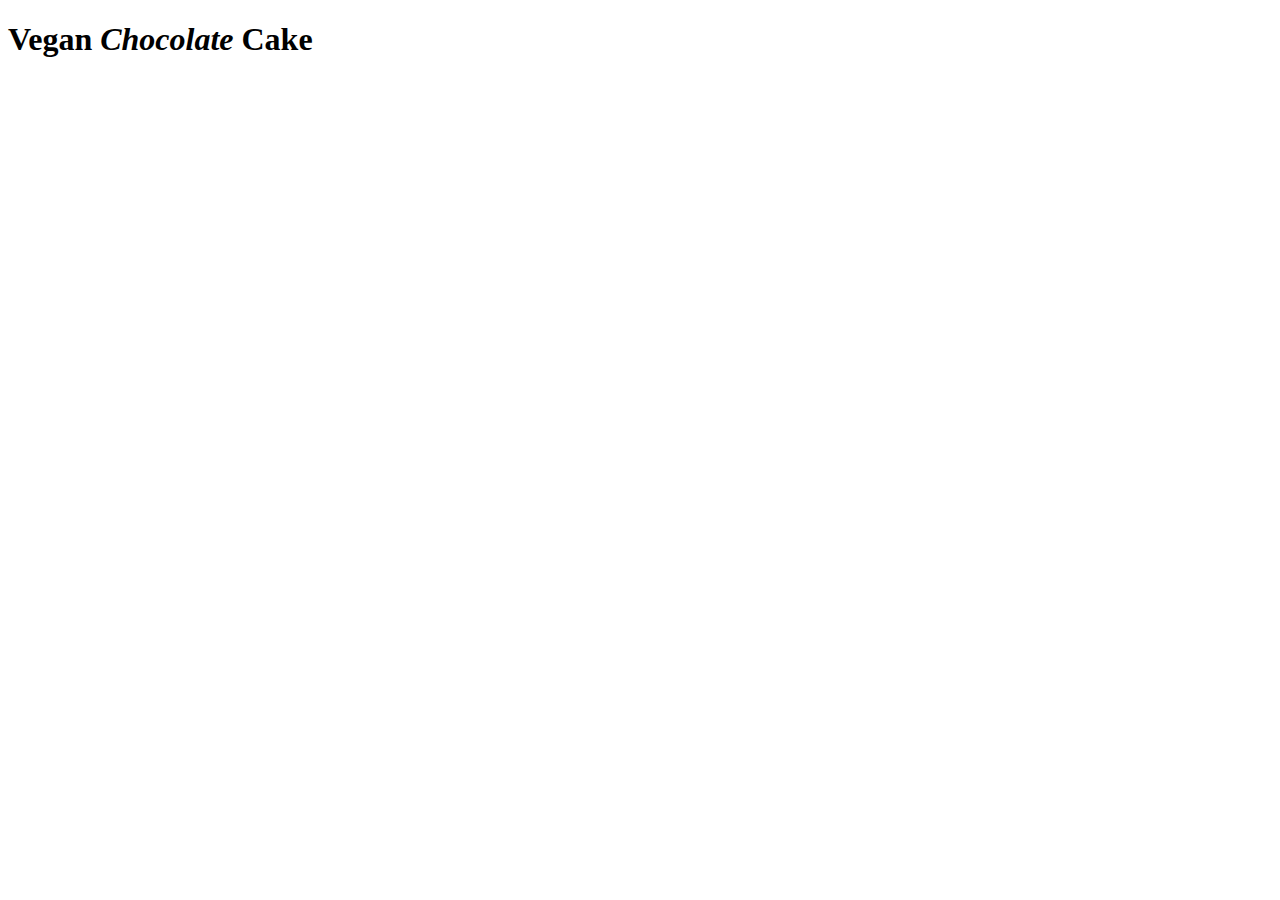
==== vegan-chocolate-cake.html @ 1e4c361d "add ingredients and instructions to choco cake recipe vegan-chocolate-cake.html" ====
<!DOCTYPE html>
<html lan="en">
    <head>
        <meta charset="UTF-8">
        <title>Vegan Chocolate Cake</title>
    </head>
    <body>
        <h1>Vegan <em>Chocolate</em> Cake</h1>
    </body>
</html>
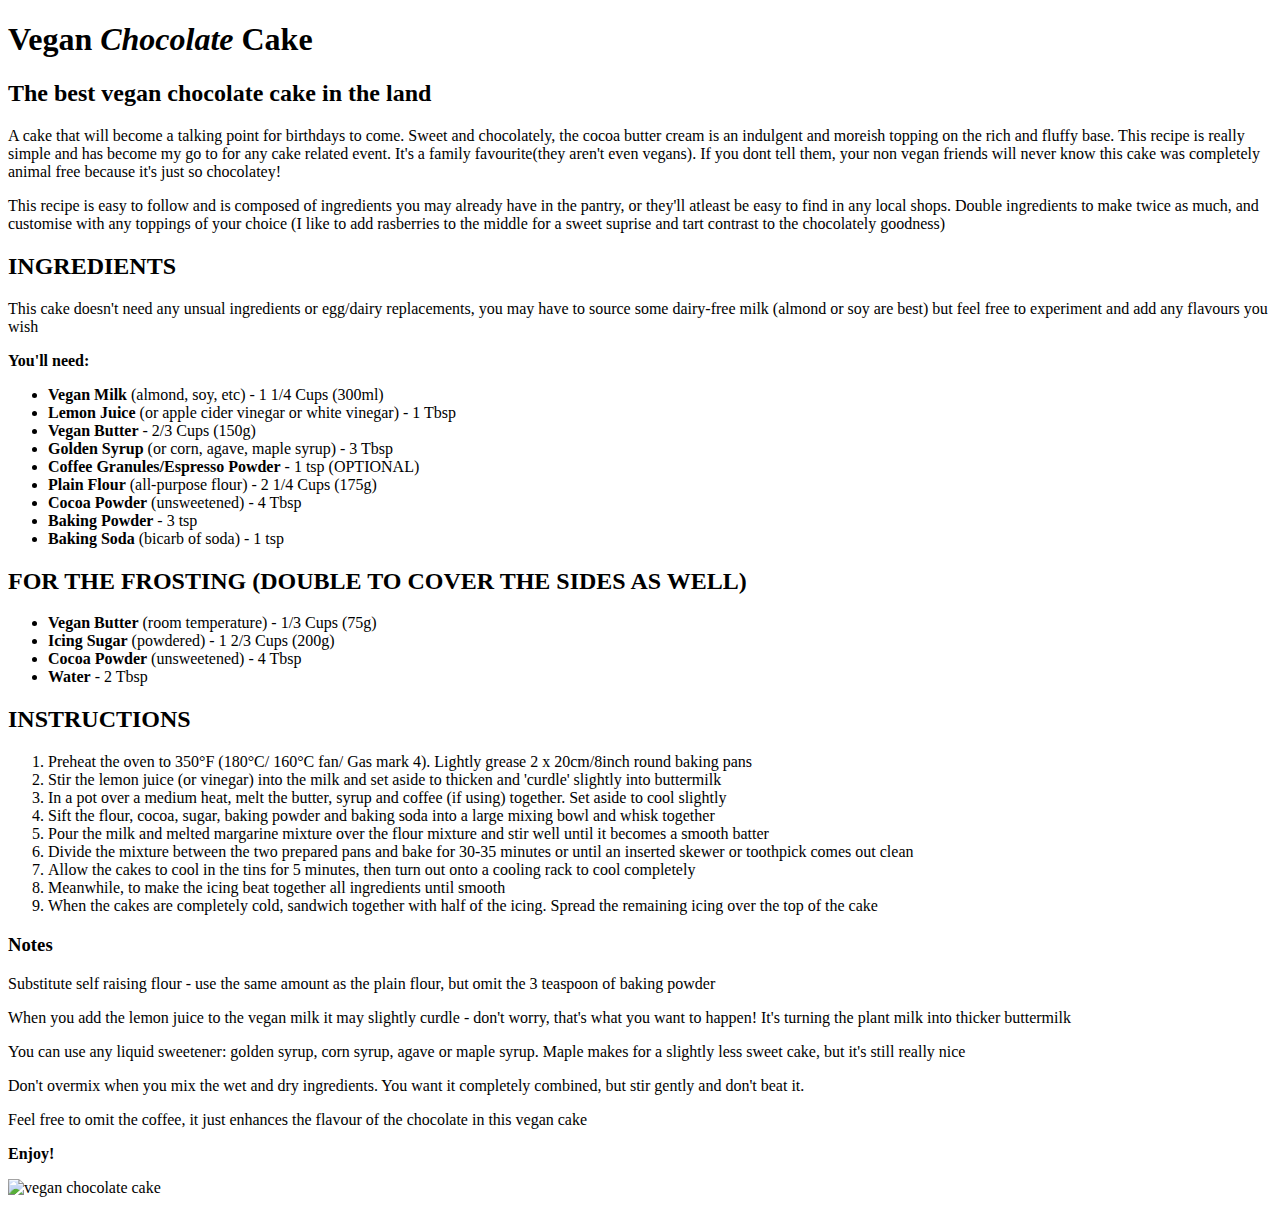
==== commit a06d1add: "move info from index to vegan-chocolate-cake" ====
--- a/vegan-chocolate-cake.html
+++ b/vegan-chocolate-cake.html
@@ -4,7 +4,99 @@
         <meta charset="UTF-8">
         <title>Vegan Chocolate Cake</title>
     </head>
+
     <body>
+
         <h1>Vegan <em>Chocolate</em> Cake</h1>
+
+        <h2>The best vegan chocolate cake in the land</h2>
+            <p>A cake that will become a talking point for birthdays to come.
+                Sweet and chocolately, the cocoa butter cream is an indulgent and moreish topping on the rich 
+                and fluffy base. This recipe is really simple and has become my go to for any cake related event. It's
+                a family favourite(they aren't even vegans). If you dont tell them, your non vegan friends
+                will never know this cake was completely animal free because it's just so chocolatey!</p>
+
+                <p>This recipe is easy to follow and is composed of ingredients you may already have 
+                    in the pantry, or they'll atleast be easy to find in any local shops. Double ingredients to 
+                    make twice as much, and customise with any toppings of your choice (I like to add rasberries to 
+                     the middle for a sweet suprise and tart contrast to the chocolately goodness)</p>
+
+                
+        <h2>INGREDIENTS</h2>
+
+        <p>This cake doesn't need any unsual ingredients or egg/dairy replacements, you may have to source some
+            dairy-free milk (almond or soy are best) but feel free to experiment and add any flavours you wish</p>
+        <p><strong>You'll need:</strong></p>
+            
+            <ul>
+                <li><strong>Vegan Milk</strong> (almond, soy, etc) - 1 1/4 Cups (300ml)</li>
+                <li><strong>Lemon Juice</strong> (or apple cider vinegar or white vinegar) - 1 Tbsp</li>
+                <li><strong>Vegan Butter</strong> - 2/3 Cups (150g)</li>
+                <li><strong>Golden Syrup</strong> (or corn, agave, maple syrup) - 3 Tbsp</li>
+                <li><strong>Coffee Granules/Espresso Powder</strong> - 1 tsp (OPTIONAL)</li>
+                <li><strong>Plain Flour</strong> (all-purpose flour) - 2 1/4 Cups (175g)</li>
+                <li><strong>Cocoa Powder</strong> (unsweetened) - 4 Tbsp</li>
+                <li><strong>Baking Powder</strong> - 3 tsp</li>
+                <li><strong>Baking Soda</strong> (bicarb of soda) - 1 tsp</li>
+            </ul>
+            <h2>FOR THE FROSTING (DOUBLE TO COVER THE SIDES AS WELL)</h2>
+            <ul>
+                <li><strong>Vegan Butter</strong> (room temperature) - 1/3 Cups (75g)</li>
+                <li><strong>Icing Sugar</strong> (powdered) - 1 2/3 Cups (200g)</li>
+                <li><strong>Cocoa Powder</strong> (unsweetened) - 4 Tbsp</li>
+                <li><strong>Water</strong> - 2 Tbsp</li>
+            </ul>
+
+            <h2>INSTRUCTIONS</h2>
+
+            <ol>
+                    <li>Preheat the oven to 350°F (180°C/ 160°C fan/ Gas mark 4).
+                     Lightly grease 2 x 20cm/8inch round baking pans</li>
+
+                    <li>Stir the lemon juice (or vinegar) into the milk and 
+                    set aside to thicken and 'curdle' slightly into buttermilk</li>
+
+                    <li>In a pot over a medium heat, melt the butter, syrup and
+                         coffee (if using) together. Set aside to cool slightly</li>
+
+                    <li>Sift the flour, cocoa, sugar, baking powder and baking
+                         soda into a large mixing bowl and whisk together</li>
+
+                    <li>Pour the milk and melted margarine mixture over the flour
+                         mixture and stir well until it becomes a smooth batter</li>
+
+                    <li>Divide the mixture between the two prepared pans and bake for
+                         30-35 minutes or until an inserted skewer or toothpick comes out clean</li>
+
+                    <li>Allow the cakes to cool in the tins for 5 minutes, then turn out
+                         onto a cooling rack to cool completely</li>
+
+                    <li>Meanwhile, to make the icing beat together all ingredients until smooth</li>
+
+                    <li>When the cakes are completely cold, sandwich together with half of the icing.
+                         Spread the remaining icing over the top of the cake</li>
+
+            </ol>
+
+            <h3>Notes</h3>
+
+                <p>Substitute self raising flour - use the same amount as the plain flour,
+                 but omit the 3 teaspoon of baking powder</p>
+
+                <p>When you add the lemon juice to the vegan milk it may slightly curdle - don't worry,
+                     that's what you want to happen! It's turning the plant milk into thicker buttermilk</p>
+                
+                <p>You can use any liquid sweetener: golden syrup, corn syrup, agave or maple syrup.
+                     Maple makes for a slightly less sweet cake, but it's still really nice</p>
+
+                <p>Don't overmix when you mix the wet and dry ingredients. You want it completely combined,
+                     but stir gently and don't beat it.</p>
+                   
+                <p>Feel free to omit the coffee, it just enhances the flavour of the chocolate in this vegan cake</p>
+
+                <p><strong>Enjoy!</strong></p>
+
+                <img src="../odin-recipes/recipe-images/vegan-chocolate-cake.jpg" alt="vegan chocolate cake">
+
     </body>
 </html>